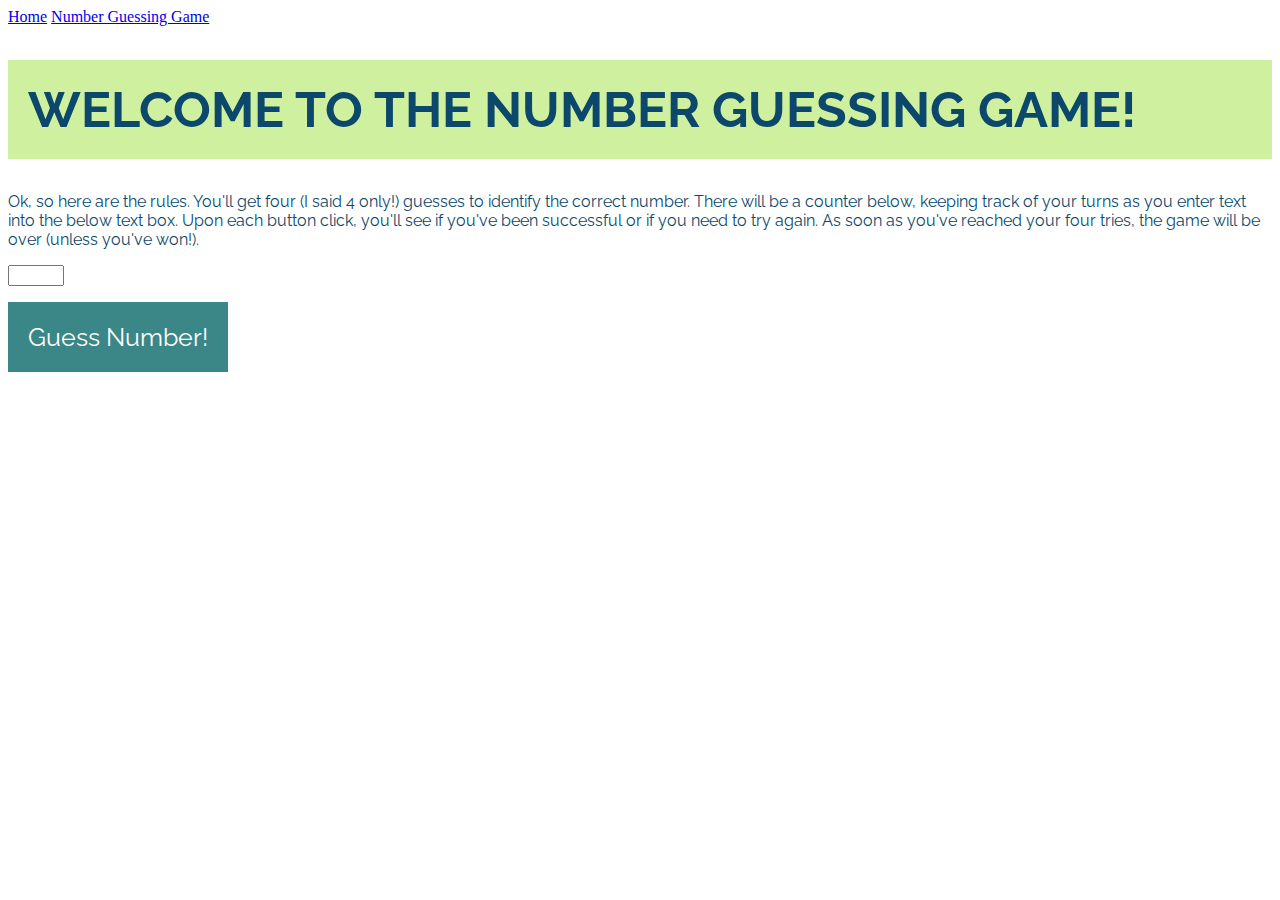
==== number-guess.html @ c6905970 "Updated some functionality but think I am missing loop function somehow" ====
<!DOCTYPE html>
<html lang="en">
<head>
    <meta charset="UTF-8">
    <meta name="viewport" content="width=device-width, initial-scale=1.0">
    <meta http-equiv="X-UA-Compatible" content="ie=edge">
    <title>Number Guessing Game!</title>
    <link rel="stylesheet" href="src/main.css">
    <link rel="stylesheet" href="src/app.css">
    <link rel="stylesheet" href="src/number-guess.css">
    <link href="https://fonts.googleapis.com/css?family=Raleway&display=swap" rel="stylesheet">
</head>
<body>
    <header>
        <nav>
            <a class="nav" href="./">Home</a>
            <a class="nav" href="number-guess.html">Number Guessing Game</a>
        </nav>
        <h1 class="page-title">Welcome To The Number Guessing Game!</h1>
    </header>
    <main>
        <section>
            <p class="paragraph">
                Ok, so here are the rules. You'll get four (I said 4 only!) guesses to identify the correct number. There will be a counter below, keeping track of your turns as you enter text into the below text box. Upon each button click, you'll see if you've been successful or if you need to try again. As soon as you've reached your four tries, the game will be over (unless you've won!). 
            </p>
            <input class="number-guess-input" id="number-guess-input" type="number" min="0" max="20">
            <p>
                <button class="button" id="button">Guess Number!</button>
            </p>
            <p 
                class="result" id = "quiz-result">
            </p>
        </section>
    </main>

    <script type="module" src="src/number-guess.js"></script>
    
</body>
</html>
---- src/main.css ----
.page-title {
    color: #0B486B;
    font-family: 'Raleway', sans-serif;
    background-color: #CFF09E;
    padding: 20px 20px 20px 20px;
    text-transform: uppercase;
    font-weight: bold;
    font-size: 50px;
}

.header {
    color: #3B8686;
    font-family: 'Raleway', sans-serif;
}

.sub-header {
    color: #79BD9A;
    font-family: 'Raleway', sans-serif;
}

.image {
    width: 30%;
    height: 30%;
    float: left;
    padding-right: 30px;
    padding-left: 10px;
}

.list-ordered {
    color: #79BD9A;
    font-family: 'Raleway', sans-serif;
    list-style-type: square;
}

.list-unordered {
    color: #79BD9A;
    font-family: 'Raleway', sans-serif;
}

.paragraph {
    color: #0B486B;
    font-family: 'Raleway', sans-serif;
}

.button {
    background-color: #3B8686;
    border: none;
    color: white;
    padding: 20px 20px;
    text-align: center;
    font-size: 25px;
    font-family: 'Raleway', sans-serif;
}
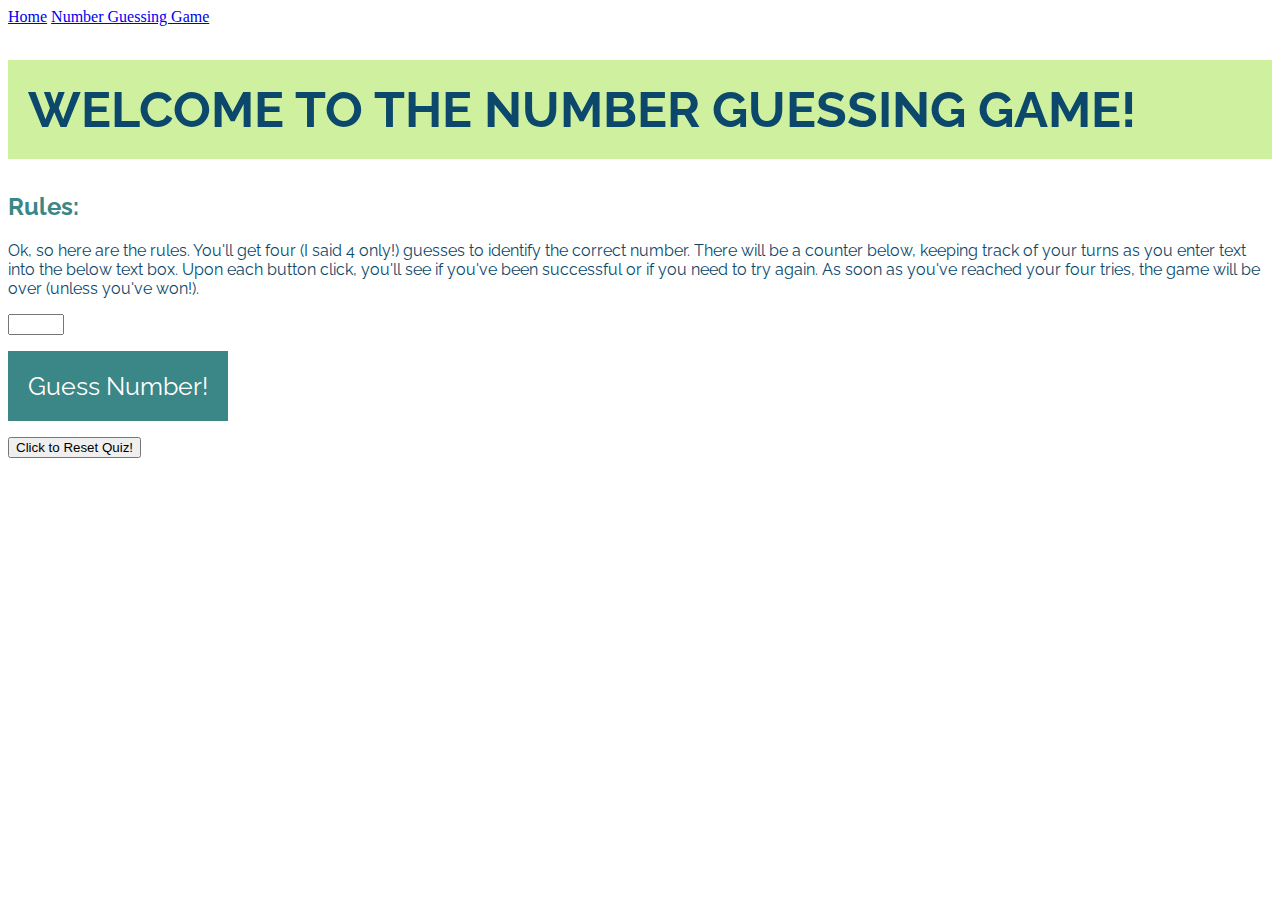
==== commit b3dd449f: "Updated JS code and number game now works" ====
--- a/number-guess.html
+++ b/number-guess.html
@@ -20,6 +20,9 @@
     </header>
     <main>
         <section>
+            <h2 class = "header">
+                Rules:
+            </h2>
             <p class="paragraph">
                 Ok, so here are the rules. You'll get four (I said 4 only!) guesses to identify the correct number. There will be a counter below, keeping track of your turns as you enter text into the below text box. Upon each button click, you'll see if you've been successful or if you need to try again. As soon as you've reached your four tries, the game will be over (unless you've won!). 
             </p>
@@ -30,6 +33,7 @@
             <p 
                 class="result" id = "quiz-result">
             </p>
+            <button class="button-2" id="on-click-2" onClick="window.location.reload()">Click to Reset Quiz!</button>
         </section>
     </main>
 
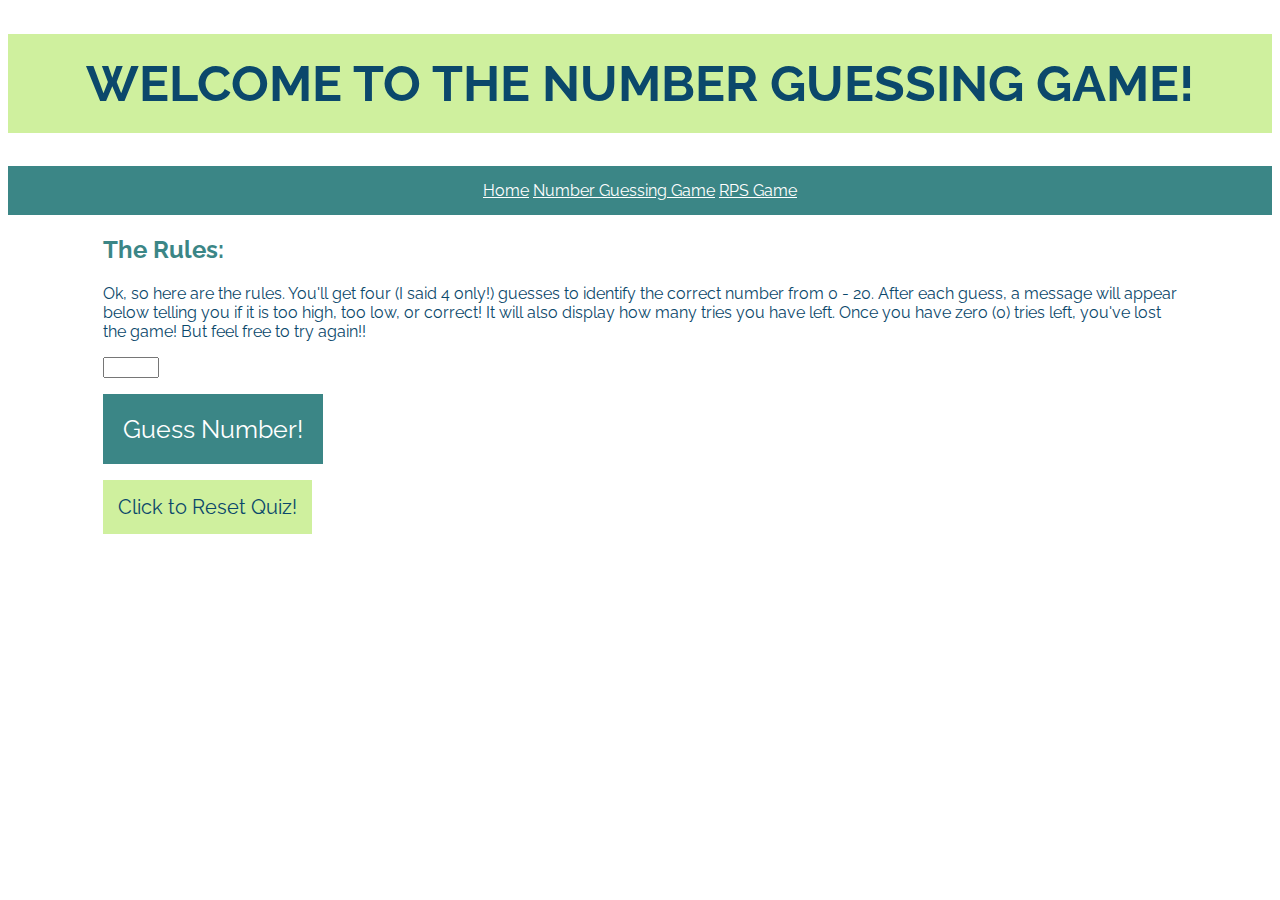
==== commit b4f77862: "Made a quick update to the paragraph" ====
--- a/number-guess.html
+++ b/number-guess.html
@@ -11,30 +11,40 @@
     <link href="https://fonts.googleapis.com/css?family=Raleway&display=swap" rel="stylesheet">
 </head>
 <body>
+
     <header>
+        <h1 class="page-title">Welcome To The Number Guessing Game!</h1>
         <nav>
-            <a class="nav" href="./">Home</a>
-            <a class="nav" href="number-guess.html">Number Guessing Game</a>
+            <a href="./">Home</a>
+            <a href="number-guess.html">Number Guessing Game</a>
+            <a href="rps-game.html">RPS Game</a>
         </nav>
-        <h1 class="page-title">Welcome To The Number Guessing Game!</h1>
     </header>
+    
     <main>
+
         <section>
             <h2 class = "header">
-                Rules:
+                The Rules:
             </h2>
             <p class="paragraph">
-                Ok, so here are the rules. You'll get four (I said 4 only!) guesses to identify the correct number. There will be a counter below, keeping track of your turns as you enter text into the below text box. Upon each button click, you'll see if you've been successful or if you need to try again. As soon as you've reached your four tries, the game will be over (unless you've won!). 
+                Ok, so here are the rules. You'll get four (I said 4 only!) guesses to identify the correct number from 0 - 20. 
+                After each guess, a message will appear below telling you if it is too high, too low, or correct! 
+                It will also display how many tries you have left. Once you have zero (0) tries left, you've lost the game! 
+                But feel free to try again!! 
             </p>
-            <input class="number-guess-input" id="number-guess-input" type="number" min="0" max="20">
+        </section>
+        <section class="main-section">
+                <input class="number-guess-input" id="number-guess-input" type="number" min="0" max="20">
             <p>
                 <button class="button" id="button">Guess Number!</button>
             </p>
             <p 
-                class="result" id = "quiz-result">
+                class="result-button-game" id = "quiz-result">
             </p>
             <button class="button-2" id="on-click-2" onClick="window.location.reload()">Click to Reset Quiz!</button>
         </section>
+
     </main>
 
     <script type="module" src="src/number-guess.js"></script>
--- a/src/app.css
+++ b/src/app.css
@@ -0,0 +1,91 @@
+.page-title {
+    color: #0B486B;
+    font-family: 'Raleway', sans-serif;
+    background-color: #CFF09E;
+    padding: 20px 20px 20px 20px;
+    text-transform: uppercase;
+    font-weight: bold;
+    font-size: 50px;
+    text-align: center;
+}
+
+.header {
+    color: #3B8686;
+    font-family: 'Raleway', sans-serif;
+}
+
+.sub-header {
+    color: #79BD9A;
+    font-family: 'Raleway', sans-serif;
+}
+
+.image {
+    width: 30%;
+    height: 30%;
+    float: left;
+    padding-right: 30px;
+    padding-left: 10px;
+}
+
+.list-ordered {
+    color: #79BD9A;
+    font-family: 'Raleway', sans-serif;
+    list-style-type: square;
+}
+
+.list-unordered {
+    color: #79BD9A;
+    font-family: 'Raleway', sans-serif;
+}
+
+.paragraph {
+    color: #0B486B;
+    font-family: 'Raleway', sans-serif;
+}
+
+.button {
+    background-color: #3B8686;
+    border: none;
+    color: white;
+    padding: 20px 20px;
+    text-align: center;
+    font-size: 25px;
+    font-family: 'Raleway', sans-serif;
+}
+
+.button-2 {
+    background-color: #CFF09E;
+    border: none;
+    color: #0B486B;
+    padding: 15px 15px;
+    text-align: center;
+    font-size: 20px;
+    font-family: 'Raleway', sans-serif;
+}
+
+.result {
+    color: #0B486B;
+    font-family: 'Raleway', sans-serif;
+    font-size: 20px;
+}
+
+nav {
+    font-family: 'Raleway', sans-serif;
+    text-align: center;
+    background: #3B8686;
+    padding: 15px;
+}
+
+nav a {
+    color: white;
+}
+
+.bottom-section {
+    text-align: center;
+    margin-top: 20px;
+}
+
+main {
+    width: 85%;
+    margin: 0 auto;
+}
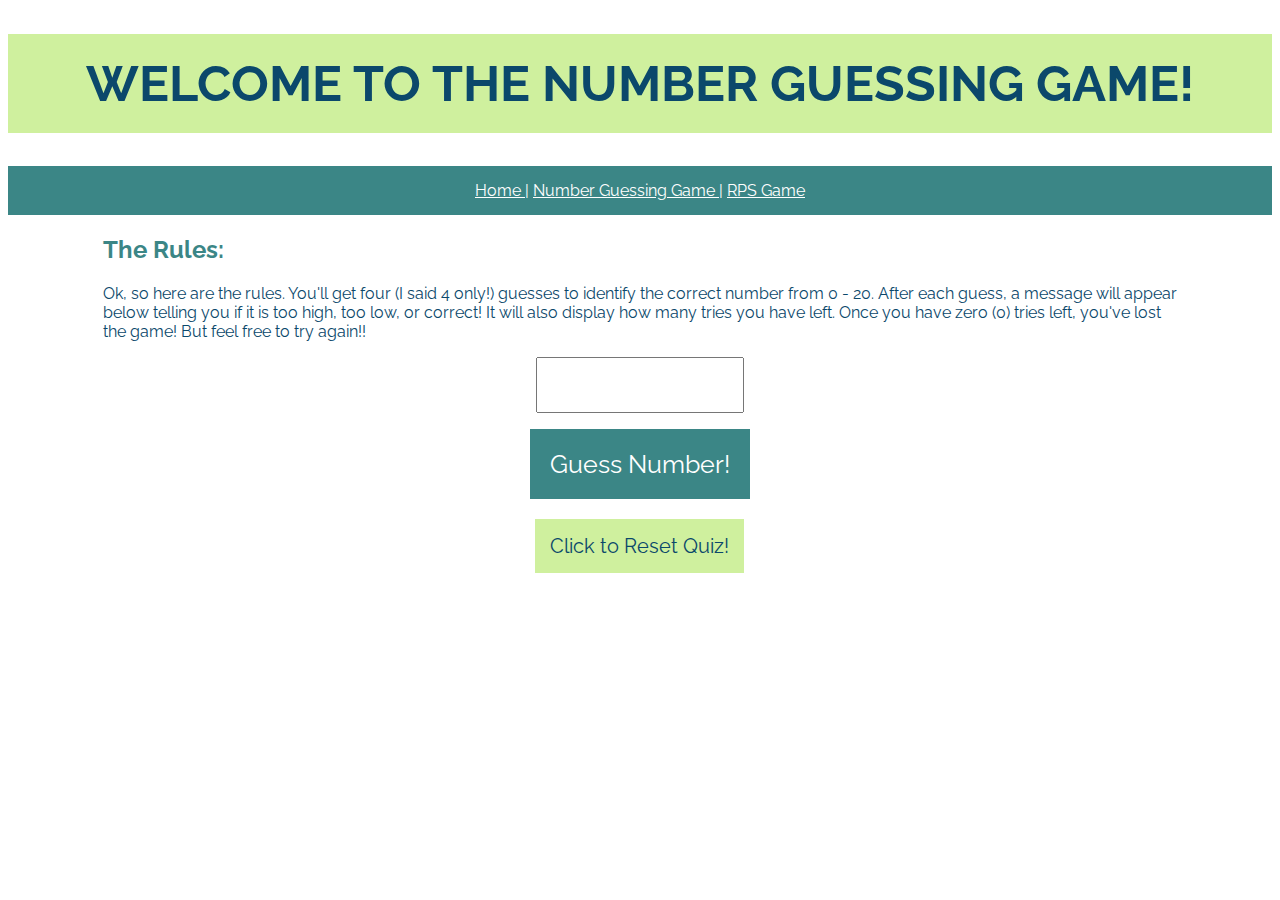
==== commit 7e326d9c: "Final touches to my about-me page" ====
--- a/number-guess.html
+++ b/number-guess.html
@@ -15,8 +15,8 @@
     <header>
         <h1 class="page-title">Welcome To The Number Guessing Game!</h1>
         <nav>
-            <a href="./">Home</a>
-            <a href="number-guess.html">Number Guessing Game</a>
+            <a href="./">Home |</a>
+            <a href="number-guess.html">Number Guessing Game |</a>
             <a href="rps-game.html">RPS Game</a>
         </nav>
     </header>
@@ -34,6 +34,7 @@
                 But feel free to try again!! 
             </p>
         </section>
+
         <section class="main-section">
                 <input class="number-guess-input" id="number-guess-input" type="number" min="0" max="20">
             <p>
--- a/src/main.css
+++ b/src/main.css
@@ -6,6 +6,23 @@
     text-transform: uppercase;
     font-weight: bold;
     font-size: 50px;
+    text-align: center;
+}
+
+main {
+    width: 85%;
+    margin: 0 auto;
+}
+
+.main-section {
+    text-align: center;
+}
+
+nav {
+    font-family: 'Raleway', sans-serif;
+    text-align: center;
+    background: #3B8686;
+    padding: 15px;
 }
 
 .header {
@@ -50,4 +67,25 @@
     text-align: center;
     font-size: 25px;
     font-family: 'Raleway', sans-serif;
+    cursor: pointer;
+}
+
+.button-2 {
+    background-color: #CFF09E;
+    border: none;
+    color: #0B486B;
+    padding: 15px 15px;
+    text-align: center;
+    font-size: 20px;
+    font-family: 'Raleway', sans-serif;
+}
+
+.result {
+    color: #0B486B;
+    font-family: 'Raleway', sans-serif;
+    font-size: 50px;
+}
+
+nav a {
+    color: white;
 }--- a/src/app.css
+++ b/src/app.css
@@ -1,30 +1,11 @@
-.page-title {
-    color: #0B486B;
-    font-family: 'Raleway', sans-serif;
-    background-color: #CFF09E;
-    padding: 20px 20px 20px 20px;
-    text-transform: uppercase;
-    font-weight: bold;
-    font-size: 50px;
-    text-align: center;
-}
-
-.header {
-    color: #3B8686;
-    font-family: 'Raleway', sans-serif;
-}
-
-.sub-header {
-    color: #79BD9A;
-    font-family: 'Raleway', sans-serif;
-}
-
 .image {
     width: 30%;
     height: 30%;
     float: left;
-    padding-right: 30px;
-    padding-left: 10px;
+    padding-right: 20px;
+    margin-right: 25px;
+    padding-left: 5px;
+    opacity: 0.90;
 }
 
 .list-ordered {
@@ -35,11 +16,6 @@
 
 .list-unordered {
     color: #79BD9A;
-    font-family: 'Raleway', sans-serif;
-}
-
-.paragraph {
-    color: #0B486B;
     font-family: 'Raleway', sans-serif;
 }
 
@@ -69,23 +45,7 @@
     font-size: 20px;
 }
 
-nav {
-    font-family: 'Raleway', sans-serif;
-    text-align: center;
-    background: #3B8686;
-    padding: 15px;
-}
-
-nav a {
-    color: white;
-}
-
 .bottom-section {
     text-align: center;
     margin-top: 20px;
 }
-
-main {
-    width: 85%;
-    margin: 0 auto;
-}
--- a/src/number-guess.css
+++ b/src/number-guess.css
@@ -0,0 +1,14 @@
+.number-guess-input {
+    font-size: 30px;
+    font-family: 'Raleway', sans-serif;
+    text-align: center;
+    width: 200px;
+    height: 50px;
+    color: #0B486B;
+}
+
+.result-button-game {
+    color: #3B8686;
+    font-family: 'Raleway', sans-serif;
+    font-size: 20px;
+}
